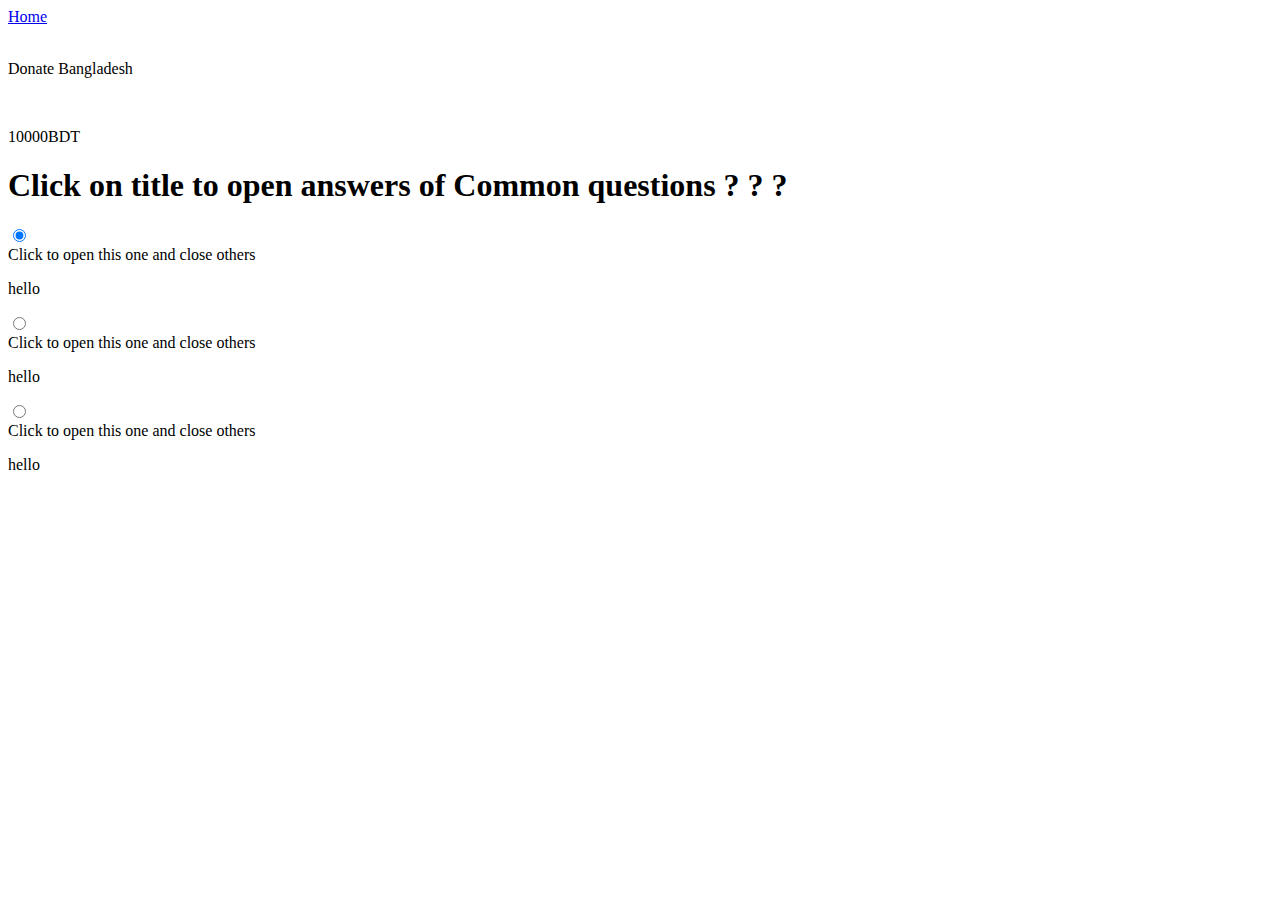
==== blog.html @ 1a6f288d "added new page for blog" ====
<!DOCTYPE html>
<html lang="en">
<head>
    <meta charset="UTF-8">
    <meta name="viewport" content="width=device-width, initial-scale=1.0">
    <title>Document</title>
      <!-- daisy  ui plus tailwind css cdn link  -->
  <link href="https://cdn.jsdelivr.net/npm/daisyui@4.12.10/dist/full.min.css" rel="stylesheet" type="text/css" />
  <script src="https://cdn.tailwindcss.com"></script>
</head>
<body>
    <header class="flex-col items-center justify-center border-2 mb-4 sticky top-0 z-10 ">

        <div class="header-1 flex items-center justify-around gap-40 bg-slate-50">
          <a href="index.html" class="btn bg-lime-500">Home</a>
          <div class="flex items-center justify-center">
              <img class="max-h-5 max-w-5" src="assets/logo.png" alt=""> 
              <p>Donate Bangladesh</p>
          </div>
          <div class="flex items-center justify-center">
              <img class="max-h-5 max-w-5" src="assets/coin.png" alt=""> 
              <p> <span id="initial-suggestedAmount">10000</span>BDT</p>
          </div>
        </div>
  
  
      
  
     
  
      </header>
<!-- accordion -->
      <section class="">

        <h1 class="text-2xl text-center">Click on title to open answers of Common questions ? ? ?</h1>

        <div class="collapse collapse-plus bg-base-200">
            <input type="radio" name="my-accordion-3" checked="checked" />
            <div class="collapse-title text-xl font-medium">Click to open this one and close others</div>
            <div class="collapse-content">
              <p>hello</p>
            </div>
          </div>
          <div class="collapse collapse-plus bg-base-200">
            <input type="radio" name="my-accordion-3" />
            <div class="collapse-title text-xl font-medium">Click to open this one and close others</div>
            <div class="collapse-content">
              <p>hello</p>
            </div>
          </div>
          <div class="collapse collapse-plus bg-base-200">
            <input type="radio" name="my-accordion-3" />
            <div class="collapse-title text-xl font-medium">Click to open this one and close others</div>
            <div class="collapse-content">
              <p>hello</p>
            </div>
          </div>

      </section>


      <script src="index.js"></script>
</body>
</html>
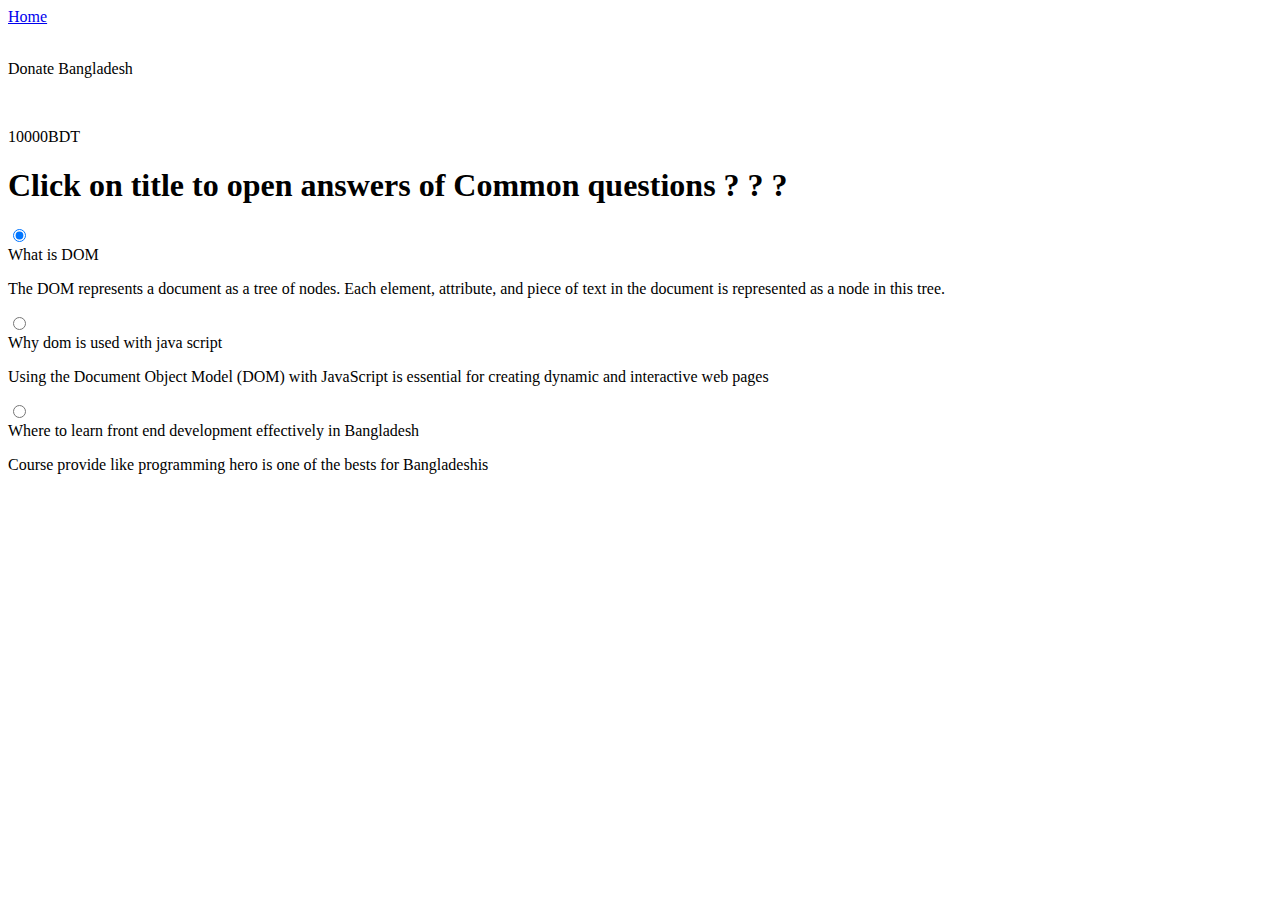
==== commit 996e8e41: "added meaningfull texts and changed dummy texts" ====
--- a/blog.html
+++ b/blog.html
@@ -36,23 +36,23 @@
 
         <div class="collapse collapse-plus bg-base-200">
             <input type="radio" name="my-accordion-3" checked="checked" />
-            <div class="collapse-title text-xl font-medium">Click to open this one and close others</div>
+            <div class="collapse-title text-xl font-medium">What is DOM</div>
             <div class="collapse-content">
-              <p>hello</p>
+              <p>The DOM represents a document as a tree of nodes. Each element, attribute, and piece of text in the document is represented as a node in this tree.</p>
             </div>
           </div>
           <div class="collapse collapse-plus bg-base-200">
             <input type="radio" name="my-accordion-3" />
-            <div class="collapse-title text-xl font-medium">Click to open this one and close others</div>
+            <div class="collapse-title text-xl font-medium">Why dom is used with java script</div>
             <div class="collapse-content">
-              <p>hello</p>
+              <p>Using the Document Object Model (DOM) with JavaScript is essential for creating dynamic and interactive web pages</p>
             </div>
           </div>
           <div class="collapse collapse-plus bg-base-200">
             <input type="radio" name="my-accordion-3" />
-            <div class="collapse-title text-xl font-medium">Click to open this one and close others</div>
+            <div class="collapse-title text-xl font-medium">Where to learn front end development effectively in Bangladesh</div>
             <div class="collapse-content">
-              <p>hello</p>
+              <p>Course provide like programming hero is one of the bests for Bangladeshis</p>
             </div>
           </div>
 
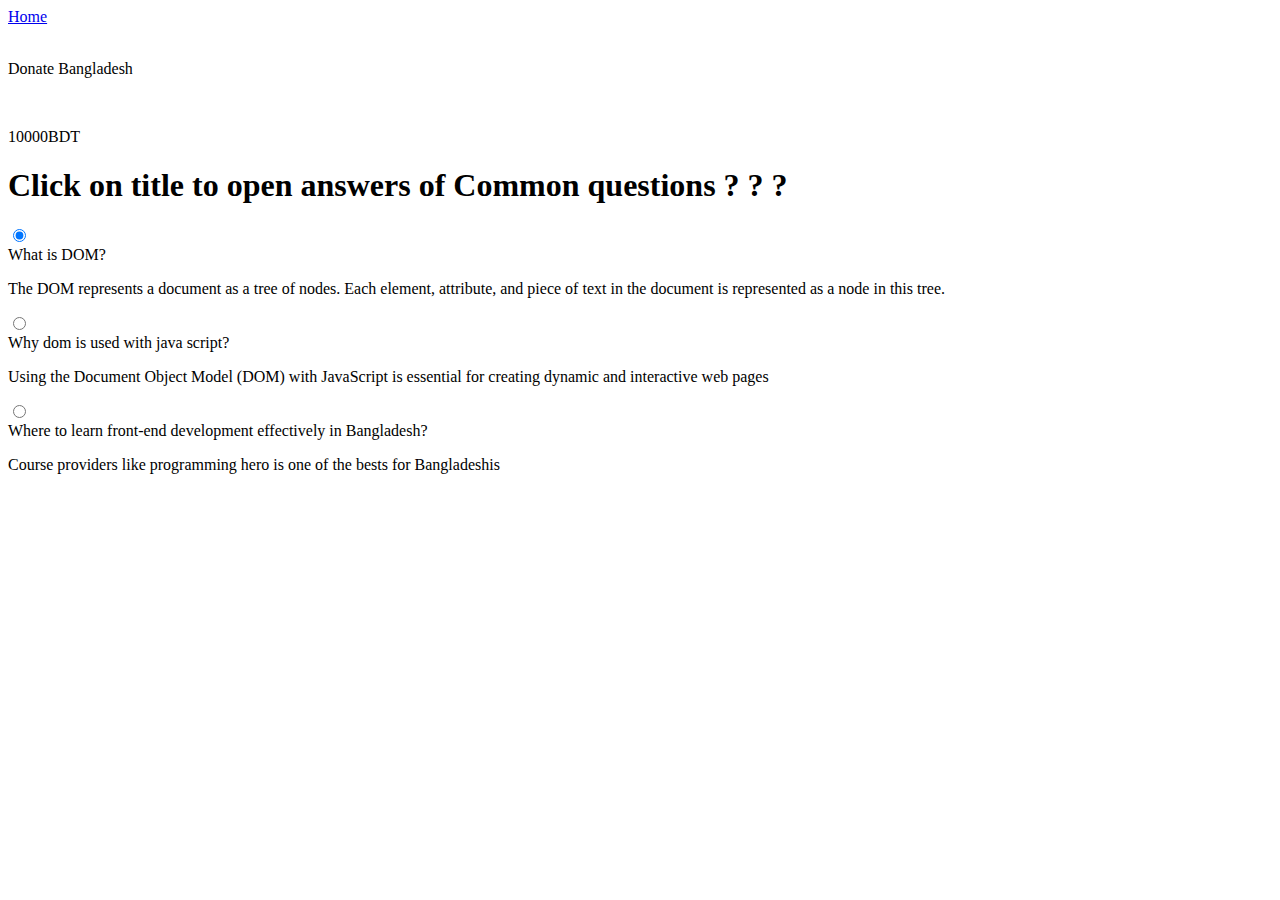
==== commit e9daa475: "fixed spelling mistaks in FAQ page blog" ====
--- a/blog.html
+++ b/blog.html
@@ -11,15 +11,15 @@
 <body>
     <header class="flex-col items-center justify-center border-2 mb-4 sticky top-0 z-10 ">
 
-        <div class="header-1 flex items-center justify-around gap-40 bg-slate-50">
+        <div class="header-1 flex items-center justify-around lg:gap-40 bg-slate-50">
           <a href="index.html" class="btn bg-lime-500">Home</a>
-          <div class="flex items-center justify-center">
+          <div class="flex items-center justify-center gap-2">
               <img class="max-h-5 max-w-5" src="assets/logo.png" alt=""> 
               <p>Donate Bangladesh</p>
           </div>
-          <div class="flex items-center justify-center">
+          <div class="flex items-center justify-center gap-2">
               <img class="max-h-5 max-w-5" src="assets/coin.png" alt=""> 
-              <p> <span id="initial-suggestedAmount">10000</span>BDT</p>
+              <p class="flex gap-2"> <span id="initial-suggestedAmount">10000</span>BDT</p>
           </div>
         </div>
   
@@ -36,23 +36,23 @@
 
         <div class="collapse collapse-plus bg-base-200">
             <input type="radio" name="my-accordion-3" checked="checked" />
-            <div class="collapse-title text-xl font-medium">What is DOM</div>
+            <div class="collapse-title text-xl font-medium">What is DOM?</div>
             <div class="collapse-content">
               <p>The DOM represents a document as a tree of nodes. Each element, attribute, and piece of text in the document is represented as a node in this tree.</p>
             </div>
           </div>
           <div class="collapse collapse-plus bg-base-200">
             <input type="radio" name="my-accordion-3" />
-            <div class="collapse-title text-xl font-medium">Why dom is used with java script</div>
+            <div class="collapse-title text-xl font-medium">Why dom is used with java script?</div>
             <div class="collapse-content">
               <p>Using the Document Object Model (DOM) with JavaScript is essential for creating dynamic and interactive web pages</p>
             </div>
           </div>
           <div class="collapse collapse-plus bg-base-200">
             <input type="radio" name="my-accordion-3" />
-            <div class="collapse-title text-xl font-medium">Where to learn front end development effectively in Bangladesh</div>
+            <div class="collapse-title text-xl font-medium">Where to learn front-end development effectively in Bangladesh?</div>
             <div class="collapse-content">
-              <p>Course provide like programming hero is one of the bests for Bangladeshis</p>
+              <p>Course providers like programming hero is one of the bests for Bangladeshis</p>
             </div>
           </div>
 
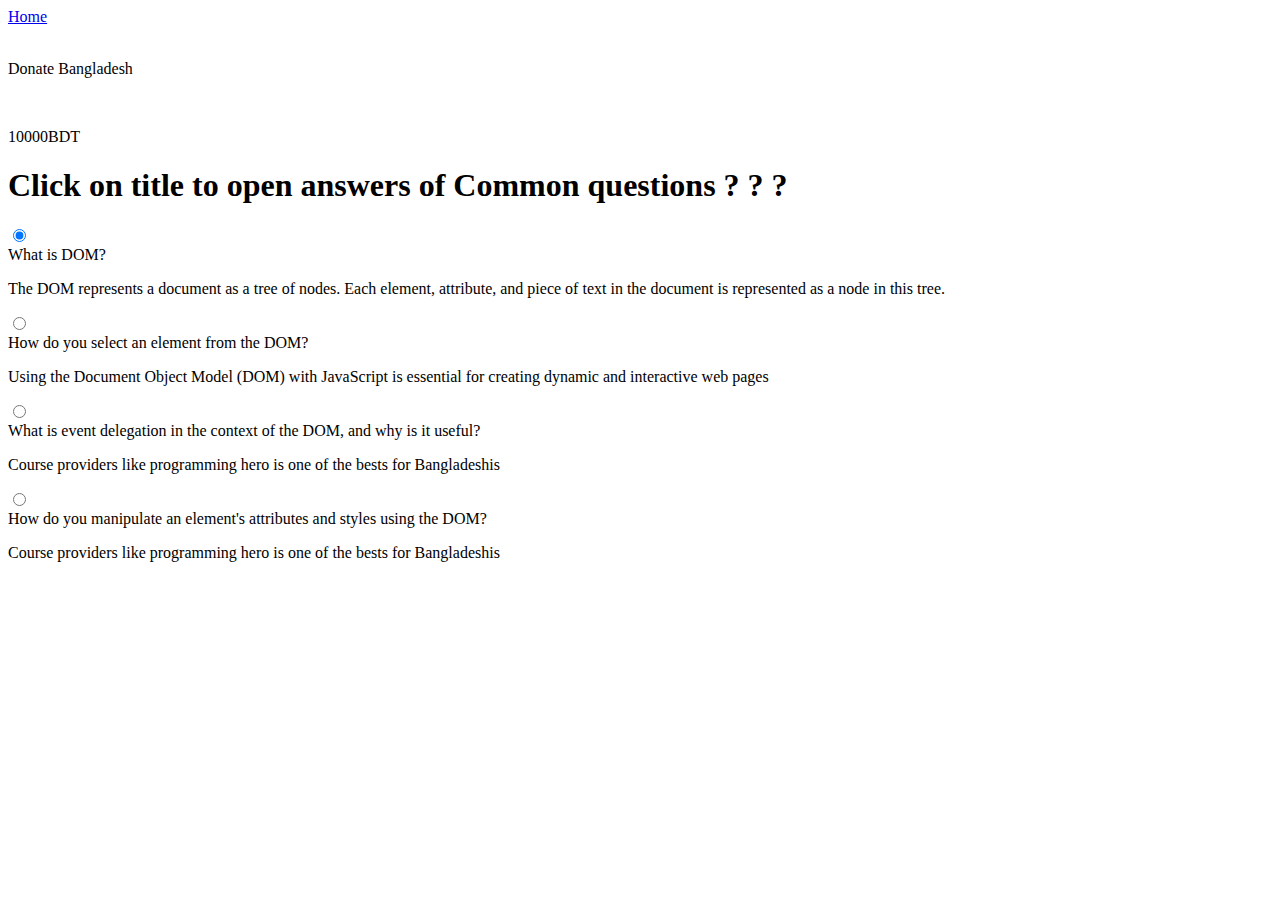
==== commit 0de6fa40: "re arranged functions and validations and added 4 faqs" ====
--- a/blog.html
+++ b/blog.html
@@ -19,8 +19,9 @@
           </div>
           <div class="flex items-center justify-center gap-2">
               <img class="max-h-5 max-w-5" src="assets/coin.png" alt=""> 
-              <p class="flex gap-2"> <span id="initial-suggestedAmount">10000</span>BDT</p>
+              <p class="flex gap-2"> <span id="initial-suggestedAmount-for-blog">10000</span>BDT</p>
           </div>
+          
         </div>
   
   
@@ -43,14 +44,22 @@
           </div>
           <div class="collapse collapse-plus bg-base-200">
             <input type="radio" name="my-accordion-3" />
-            <div class="collapse-title text-xl font-medium">Why dom is used with java script?</div>
+            <div class="collapse-title text-xl font-medium">How do you select an element from the DOM?</div>
             <div class="collapse-content">
               <p>Using the Document Object Model (DOM) with JavaScript is essential for creating dynamic and interactive web pages</p>
             </div>
           </div>
           <div class="collapse collapse-plus bg-base-200">
             <input type="radio" name="my-accordion-3" />
-            <div class="collapse-title text-xl font-medium">Where to learn front-end development effectively in Bangladesh?</div>
+            <div class="collapse-title text-xl font-medium">What is event delegation in the context of the DOM, and why is it useful?</div>
+            <div class="collapse-content">
+              <p>Course providers like programming hero is one of the bests for Bangladeshis</p>
+            </div>
+          </div>
+
+          <div class="collapse collapse-plus bg-base-200">
+            <input type="radio" name="my-accordion-3" />
+            <div class="collapse-title text-xl font-medium">How do you manipulate an element's attributes and styles using the DOM?</div>
             <div class="collapse-content">
               <p>Course providers like programming hero is one of the bests for Bangladeshis</p>
             </div>
@@ -59,6 +68,7 @@
       </section>
 
 
+     
       <script src="index.js"></script>
 </body>
 </html>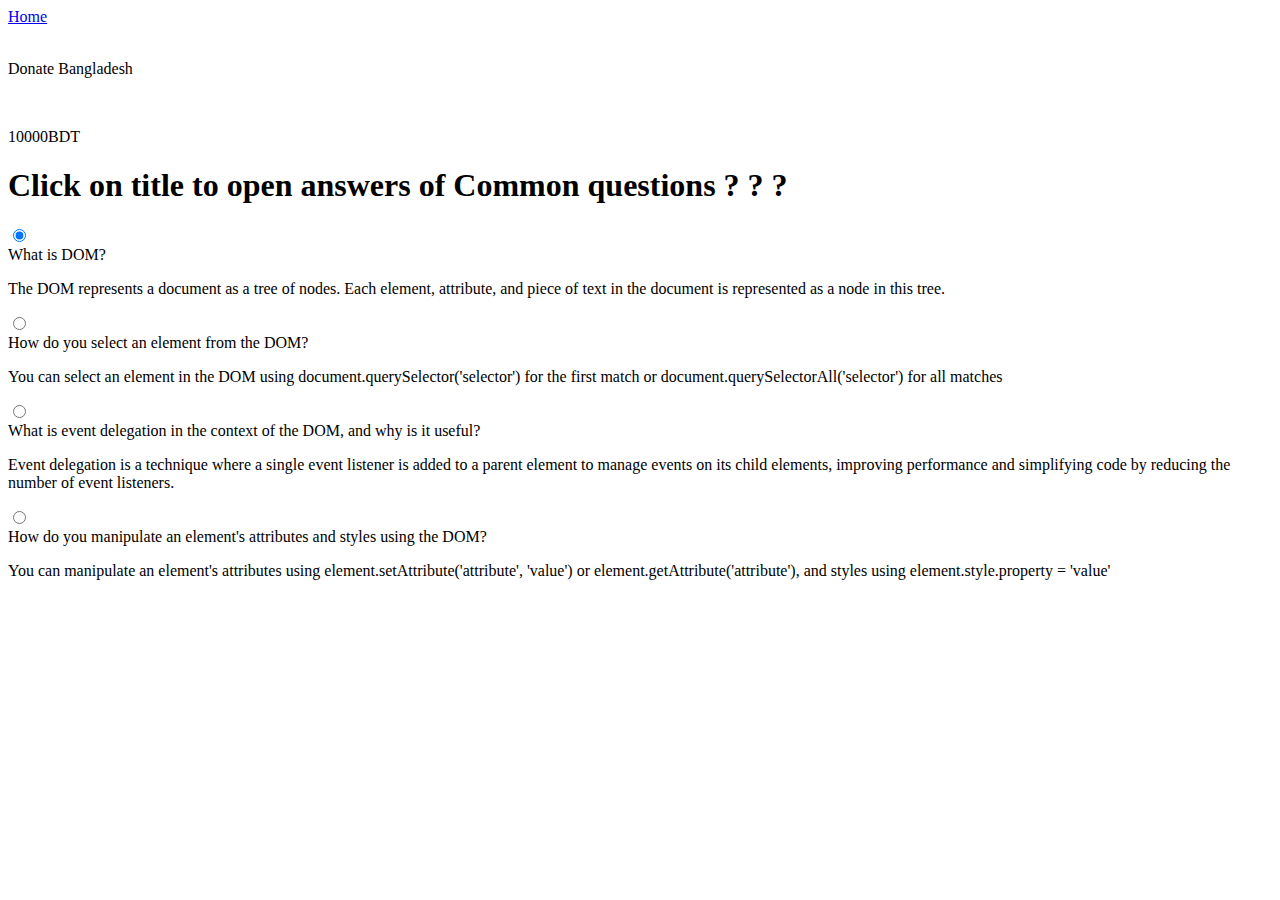
==== commit 7b1f83ab: "added meaningfull answers in faq" ====
--- a/blog.html
+++ b/blog.html
@@ -46,14 +46,14 @@
             <input type="radio" name="my-accordion-3" />
             <div class="collapse-title text-xl font-medium">How do you select an element from the DOM?</div>
             <div class="collapse-content">
-              <p>Using the Document Object Model (DOM) with JavaScript is essential for creating dynamic and interactive web pages</p>
+              <p>You can select an element in the DOM using document.querySelector('selector') for the first match or document.querySelectorAll('selector') for all matches</p>
             </div>
           </div>
           <div class="collapse collapse-plus bg-base-200">
             <input type="radio" name="my-accordion-3" />
             <div class="collapse-title text-xl font-medium">What is event delegation in the context of the DOM, and why is it useful?</div>
             <div class="collapse-content">
-              <p>Course providers like programming hero is one of the bests for Bangladeshis</p>
+              <p>Event delegation is a technique where a single event listener is added to a parent element to manage events on its child elements, improving performance and simplifying code by reducing the number of event listeners.</p>
             </div>
           </div>
 
@@ -61,7 +61,8 @@
             <input type="radio" name="my-accordion-3" />
             <div class="collapse-title text-xl font-medium">How do you manipulate an element's attributes and styles using the DOM?</div>
             <div class="collapse-content">
-              <p>Course providers like programming hero is one of the bests for Bangladeshis</p>
+              <p>
+                You can manipulate an element's attributes using element.setAttribute('attribute', 'value') or element.getAttribute('attribute'), and styles using element.style.property = 'value'</p>
             </div>
           </div>
 
